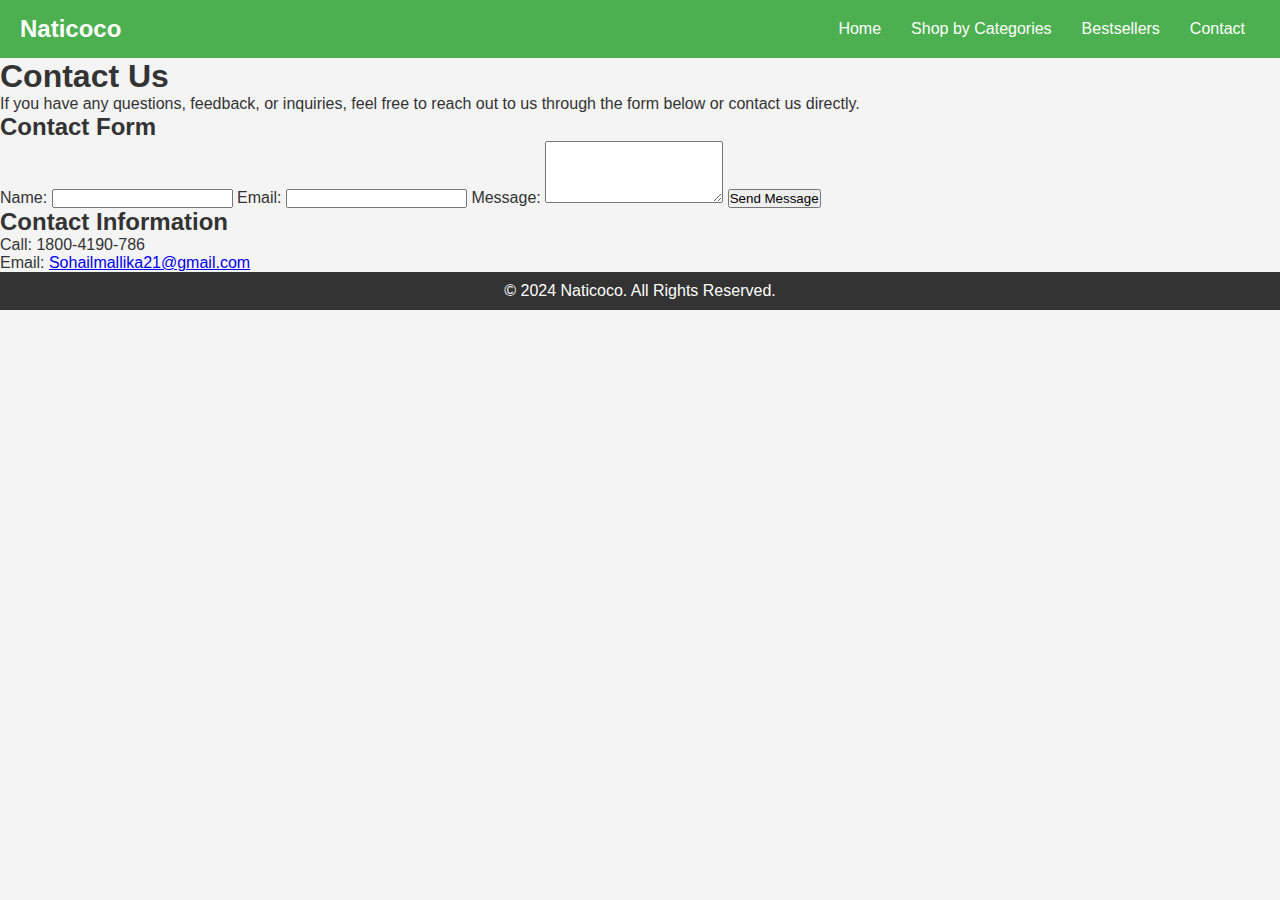
==== contact.html @ 3284108a "Add files via upload" ====
<!DOCTYPE html>
<html lang="en">
<head>
    <meta charset="UTF-8">
    <meta name="viewport" content="width=device-width, initial-scale=1.0">
    <title>Contact Us - Naticoco</title>
    <link rel="stylesheet" href="styles.css">
</head>
<body>
    <header>
        <div class="logo">Naticoco</div>
        <nav>
            <ul>
                <li><a href="index.html">Home</a></li>
                <li><a href="#categories">Shop by Categories</a></li>
                <li><a href="#bestsellers">Bestsellers</a></li>
                <li><a href="contact.html">Contact</a></li>
            </ul>
        </nav>
    </header>

    <section id="contact">
        <h1>Contact Us</h1>
        <p>If you have any questions, feedback, or inquiries, feel free to reach out to us through the form below or contact us directly.</p>
        
        <h2>Contact Form</h2>
        <form action="#" method="post">
            <label for="name">Name:</label>
            <input type="text" id="name" name="name" required>
            
            <label for="email">Email:</label>
            <input type="email" id="email" name="email" required>
            
            <label for="message">Message:</label>
            <textarea id="message" name="message" rows="4" required></textarea>
            
            <button type="submit">Send Message</button>
        </form>

        <h2>Contact Information</h2>
        <p>Call: 1800-4190-786</p>
        <p>Email: <a href="mailto:sohailmallika21.com">Sohailmallika21@gmail.com</a></p>
    </section>

    <footer>
        <p>&copy; 2024 Naticoco. All Rights Reserved.</p>
    </footer>
</body>
</html>
---- styles.css ----
* {
    box-sizing: border-box;
    margin: 0;
    padding: 0;
}

body {
    font-family: Arial, sans-serif;
    background-color: #f4f4f4;
    color: #333;
}

header {
    background: #4CAF50;
    color: white;
    padding: 15px 20px;
    display: flex;
    justify-content: space-between;
    align-items: center;
}

header .logo {
    font-size: 24px;
    font-weight: bold;
}

nav ul {
    list-style: none;
    display: flex;
}

nav ul li {
    margin: 0 15px;
}

nav ul li a {
    color: white;
    text-decoration: none;
}

#hero {
    background: url('path/to/hero-image.jpg') no-repeat center center/cover;
    height: 400px;
    display: flex;
    flex-direction: column;
    justify-content: center;
    align-items: center;
    text-align: center;
    color: rgb(232, 223, 223);
    background-color: #7d837f;
}

#hero h1 {
    font-size: 48px;
}

#hero button {
    margin-top: 30px;
    padding: 10px 20px;
    font-size: 18px;
    color: rgb(255, 255, 255);
    background-color: #ff5722;
    border: none;
    cursor: pointer;
}

#categories {
    padding: 20px;
    background-color: #f9f9f9;
    text-align: center;
}

#categories h2 {
    margin-bottom: 10px;
}

.category-grid {
    display: grid;
    grid-template-columns: repeat(auto-fill, minmax(150px, 1fr));
    gap: 10px;
    margin-top: 20px;
}

.category-item {
    background: #fff;
    padding: 10px;
    border-radius: 5px;
    box-shadow: 0 2px 5px rgba(0, 0, 0, 0.1);
    transition: transform 0.2s;
    text-align: center;
}

.category-item img {
    max-width: 100%;
    height: auto;
    border-radius: 5px;
    margin-bottom: 5px; /* Space between image and text */
}

.category-item:hover {
    transform: scale(1.05);
    cursor: pointer;
}

footer {
    background: #333;
    color: white;
    text-align: center;
    padding: 15px 0;
    position: relative;
    bottom: 0;
    width: 100%;
}
/* Existing styles omitted for brevity... */

#bestsellers {
    padding: 20px;
    background-color: #f9f9f9;
    text-align: center;
}

.bestsellers-scroll {
    display: flex;
    overflow-x: auto; /* Enables horizontal scrolling */
    padding: 10px 0;
}

.card {
    background: #fff;
    border: 1px solid #ddd;
    border-radius: 5px;
    margin: 0 10px; /* Space between cards */
    padding: 10px;
    width: 200px; /* Fixed width for cards */
    text-align: center;
    box-shadow: 0 2px 5px rgba(0, 0, 0, 0.1);
    transition: transform 0.2s;
}

.card img {
    max-width: 100%;
    height: auto;
    border-radius: 5px;
}

.card h3 {
    font-size: 16px;
    margin: 10px 0;
}

.card p {
    margin: 5px 0;
}

.original-price {
    text-decoration: line-through; /* Style for original price */
    color: #888; /* Gray color for original price */
}

.card:hover {
    transform: scale(1.05);
    cursor: pointer;
}
/* Existing styles omitted for brevity... */

#naticoco-info {
    background-color: #f9f9f9;
    padding: 20px;
    text-align: left;
}

.logo-naticoco {
    text-align: right; /* Align logo to the right */
}

.mobile-app, .keep-in-touch, .useful-links, .contact-us {
    margin: 15px 0;
}

.app-links a, .social-links a {
    margin-right: 15px;
    text-decoration: none;
    color: #007bff; /* Change to your preferred link color */
}

.app-links a:hover, .social-links a:hover {
    text-decoration: underline; /* Underline on hover */
}

h3 {
    margin-bottom: 10px;
}

ul {
    list-style-type: none; /* Remove bullet points */
    padding: 0;
}

ul li {
    margin: 5px 0;
}

footer {
    text-align: center;
    padding: 10px 0;
    background-color: #333;
    color: white;
}
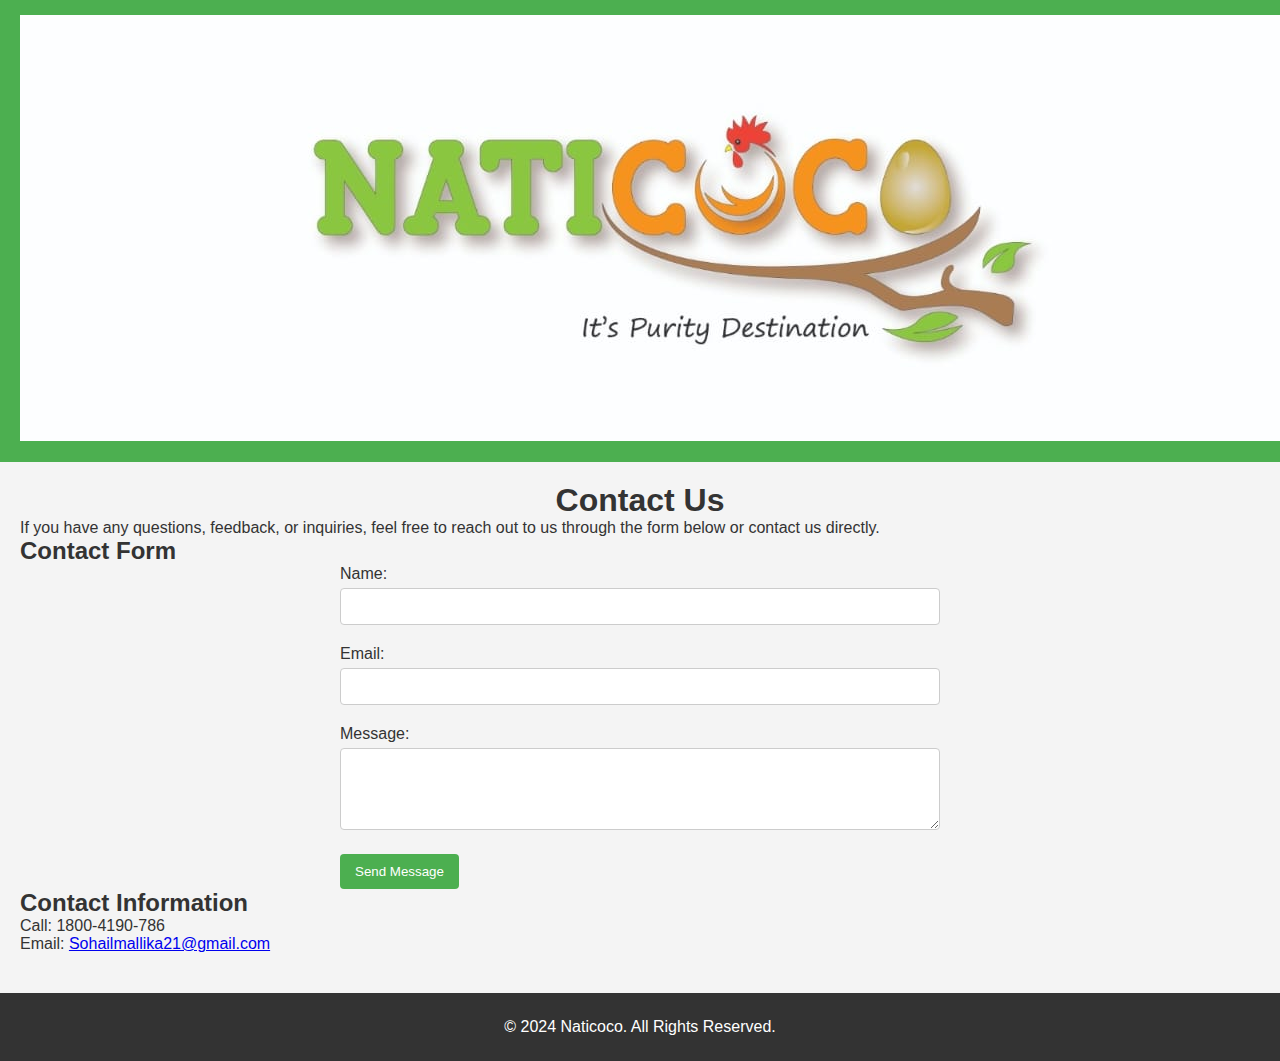
==== commit 2445571e: "Add files via upload" ====
--- a/contact.html
+++ b/contact.html
@@ -8,12 +8,18 @@
 </head>
 <body>
     <header>
-        <div class="logo">Naticoco</div>
+        <!-- Replace the text logo with an image -->
+        <div class="logo">
+            <a href="#home">
+                <img src="logo.jpg" alt="Naticoco Logo" />
+            </a>
+        </div>
         <nav>
             <ul>
                 <li><a href="index.html">Home</a></li>
-                <li><a href="#categories">Shop by Categories</a></li>
-                <li><a href="#bestsellers">Bestsellers</a></li>
+                <li><a href="#about">About Us</a></li>
+                <li><a href="login.html">Login</a></li>
+                <li><a href="signup.html">Signup</a></li>
                 <li><a href="contact.html">Contact</a></li>
             </ul>
         </nav>
--- a/styles.css
+++ b/styles.css
@@ -47,7 +47,7 @@
     align-items: center;
     text-align: center;
     color: rgb(232, 223, 223);
-    background-color: #7d837f;
+    background-color: #868b87;
 }
 
 #hero h1 {
@@ -206,3 +206,78 @@
     background-color: #333;
     color: white;
 }
+/* New styles for Popular Searches */
+#popular-searches {
+    background-color: #f4f4f4;
+    padding: 20px;
+    margin: 20px 0;
+}
+
+#popular-searches h2 {
+    text-align: center;
+    margin-bottom: 20px;
+}
+
+.search-category {
+    margin-bottom: 15px;
+}
+
+.search-category h3 {
+    color: #007bff; /* Change to your preferred heading color */
+    margin-bottom: 5px;
+}
+
+.search-category p {
+    margin-left: 20px; /* Indent the list items */
+}
+/* Footer Styles */
+footer {
+    background-color: #333; /* Dark background for contrast */
+    color: #fff; /* White text */
+    text-align: center;
+    padding: 20px 0;
+    margin-top: 20px; /* Space above the footer */
+}
+
+footer p {
+    margin: 5px 0; /* Space between paragraphs */
+}
+/* Contact Page Styles */
+#contact {
+    padding: 20px;
+}
+
+#contact h1 {
+    text-align: center;
+}
+
+form {
+    max-width: 600px;
+    margin: 0 auto; /* Center the form */
+}
+
+label {
+    display: block;
+    margin-bottom: 5px;
+}
+
+input, textarea {
+    width: 100%;
+    padding: 10px;
+    margin-bottom: 20px;
+    border: 1px solid #ccc;
+    border-radius: 4px;
+}
+
+button {
+    padding: 10px 15px;
+    background-color: #4CAF50; /* Green background */
+    color: white; /* White text */
+    border: none;
+    border-radius: 4px;
+    cursor: pointer;
+}
+
+button:hover {
+    background-color: #45a049; /* Darker green on hover */
+}
